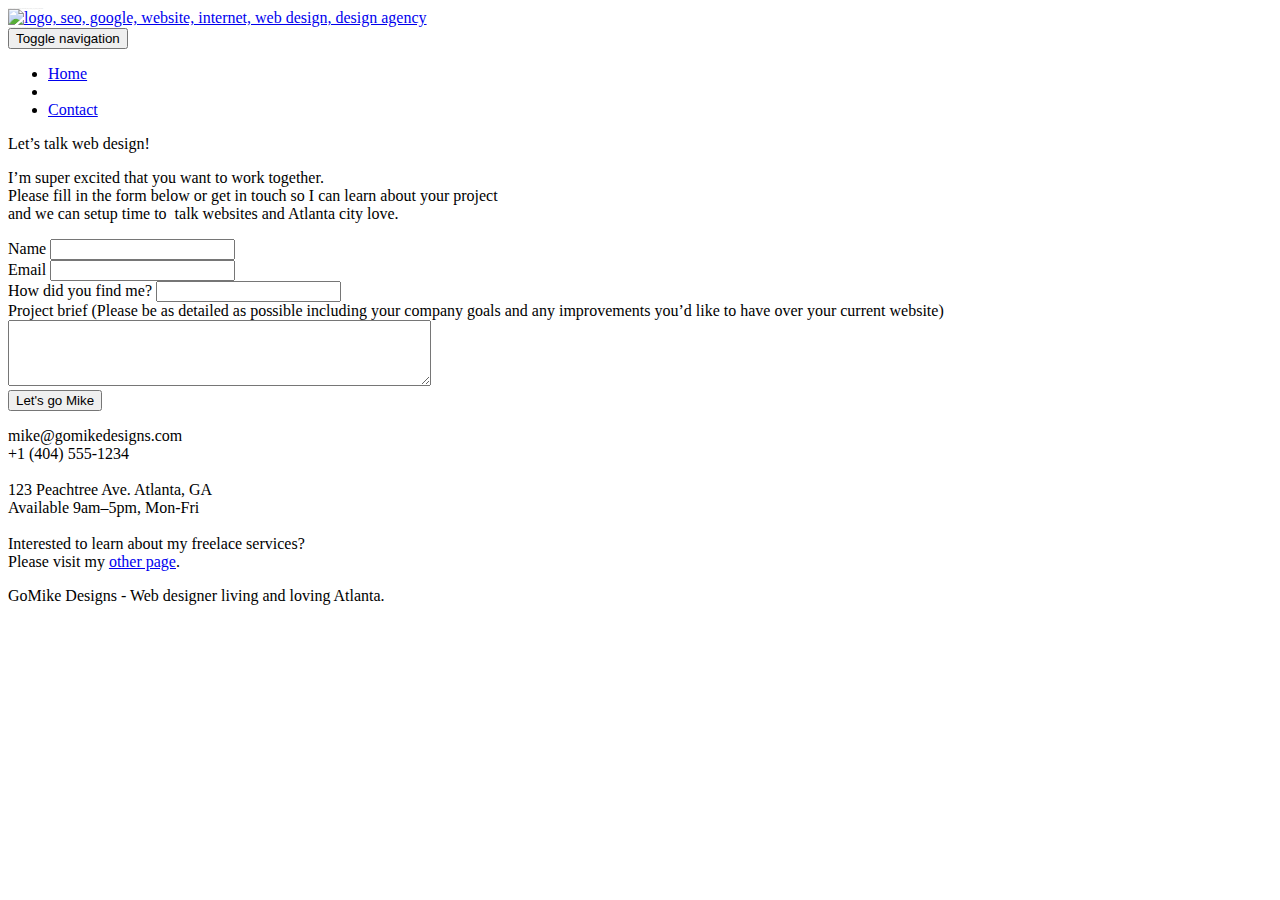
==== contact.html @ 064bd417 "Languange and file name changed" ====
<!doctype html>
<html lang="eng">
<head>
	<meta charset="utf-8">
	<meta name="keywords" content="seo, google, website, internet, web design, design agency, design agency, design agency, design agency, design agency, design agency, logo design atlanta">
	<meta name="description" content="I'm Mike and your should hire me to build your website">
	<meta name="viewport" content="width=device-width, initial-scale=1.0, viewport-fit=cover">
	<link rel="shortcut icon" type="image/png" href="favicon.jpg">
	
	<link rel="stylesheet" type="text/css" href="./css/bootstrap.css">
	<link rel="stylesheet" type="text/css" href="style.css">
	<link rel="stylesheet" type="text/css" href="./css/font-awesome.css">
	<link rel="stylesheet" type="text/css" href="./css/et-line.css">
	
	
	<script src="./js/jquery-2.1.0.js"></script>
	<script src="./js/bootstrap.js"></script>
	<script src="./js/blocs.js"></script>
	<script src="./js/jquery.touchSwipe.js"></script>
	<script src="./js/gmaps.js"></script>

	<title>.</title>

	
<!-- Analytics -->
	
<!-- Analytics END -->
	
</head>
<body>
<!-- Main container -->
<div class="page-container">
	
<!-- bloc-0 -->
<div class="bloc bgc-white l-bloc " id="bloc-0">
	<div class="container bloc-sm">
		<nav class="navbar row">
			<div class="navbar-header">
					<div class="keywords" style="color:#cccccc;font-size:1px;">web agency atlanta, web strategy, web design, logo, website, web, internet, logo design</div>
				<a class="navbar-brand" href="index.html"><img src="img/atlanta%20web%20design%20logo.png" alt="logo, seo, google, website, internet, web design, design agency" height="40" /></a>
					<div class="keywords" style="color:#cccccc;font-size:1px;">web agency atlanta, web strategy, web design, logo, website, web, internet, logo design</div>

				<button id="nav-toggle" type="button" class="ui-navbar-toggle navbar-toggle" data-toggle="collapse" data-target=".navbar-1">
					<span class="sr-only">Toggle navigation</span><span class="icon-bar"></span><span class="icon-bar"></span><span class="icon-bar"></span>
				</button>
			</div>
			<div class="collapse navbar-collapse navbar-1 special-dropdown-nav">
				<ul class="site-navigation nav navbar-nav">
					<li>
						<a href="index.html">Home</a>
					</li>
					<li>
					</li>
					<li>
						<a href="contact.html">Contact</a>
					</li>
				</ul>
			</div>
		</nav>
	</div>
</div>
<!-- bloc-0 END -->

<!-- bloc-6 -->
<div class="bloc bg-dots-bg bg-repeat bgc-dark-slate-blue d-bloc bloc-bg-texture texture-paper" id="bloc-6">
	<div class="container bloc-lg">
		<div class="row">
			<div class="col-sm-12">
				<p class="text-center hero-bloc-text tc-white">
					Let&rsquo;s talk web design!
				</p>
				<p class="text-center mg-lg tc-white tight-width-whitespace">
					I&rsquo;m super excited that you want to work together.<br>Please fill in the form below or get in touch so I can learn about your project <br>and we can setup time to &nbsp;talk websites and Atlanta city love.
				</p>
			</div>
		</div>
	</div>
</div>
<!-- bloc-6 END -->

<!-- bloc-7 -->
<div class="bloc bgc-white l-bloc" id="bloc-7">
	<div class="container bloc-lg">
		<div class="row">
			<div class="col-sm-6">
				<form id="form_1" novalidate success-msg="Your message has been sent." fail-msg="Sorry it seems that our mail server is not responding, Sorry for the inconvenience!">
					<div class="form-group">
						<label>
							Name
						</label>
						<input id="name" class="form-control" required />
					</div>
					<div class="form-group">
						<label>
							Email
						</label>
						<input id="email" class="form-control" type="email" required />
					</div>
					<div class="form-group">
						<label>
							How did you find me?
						</label>
						<input class="form-control" type="email" required id="input_504" />
					</div>
					<div class="form-group">
						<label>
							Project brief (Please be as detailed as possible including your company goals and any improvements you&rsquo;d like to have over your current website)<br>
						</label><textarea id="message" class="form-control" rows="4" cols="50" required></textarea>
					</div> 
					<button class="bloc-button btn btn-lg btn-block cta-hero btn-atomic-tangerine" type="submit">
						Let's go Mike
					</button>
				</form>
			</div>
			<div class="col-sm-6">
				<p>
					mike@gomikedesigns.com<br>+1 (404) 555-1234<br> <br>123 Peachtree Ave. Atlanta, GA<br>Available 9am–5pm, Mon-Fri <br> <br>Interested to learn about my freelace services? <br>Please visit my&nbsp;<a class="ltc-atomic-tangerine" href="index.html">other page</a>.
				</p>
			</div>
		</div>
	</div>
</div>
<!-- bloc-7 END -->

<!-- ScrollToTop Button -->
<a class="bloc-button btn btn-d scrollToTop" onclick="scrollToTarget('1')"><span class="fa fa-chevron-up"></span></a>
<!-- ScrollToTop Button END-->


<!-- Footer - bloc-8 -->
<div class="bloc bgc-dark-slate-blue d-bloc" id="bloc-8">
	<div class="container bloc-sm">
		<div class="row">
			<div class="col-sm-12">
				<p class="text-center white">
					GoMike Designs - Web designer living and loving Atlanta.<br>
				</p>
				<div class="row row-no-gutters social">
					<div class="col-sm-3">
						<div class="text-center">
							<a class="social" href="index.html"><span class="fa fa-twitter icon-md"></span></a>
						</div>
					</div>
					<div class="col-sm-3">
						<div class="text-center">
							<a class="social" href="index.html"><span class="fa fa-facebook icon-md"></span></a>
						</div>
					</div>
					<div class="col-sm-3">
						<div class="text-center">
							<a class="social" href="index.html"><span class="fa fa-dribbble icon-md"></span></a>
						</div>
					</div>
					<div class="col-sm-3">
						<div class="text-center">
							<a class="social" href="index.html"><span class="fa fa-instagram icon-md"></span></a>
						</div>
					</div>
				</div>
			</div>
		</div>
	</div>
</div>
<!-- Footer - bloc-8 END -->

</div>
<!-- Main container END -->
    

</body>
</html>
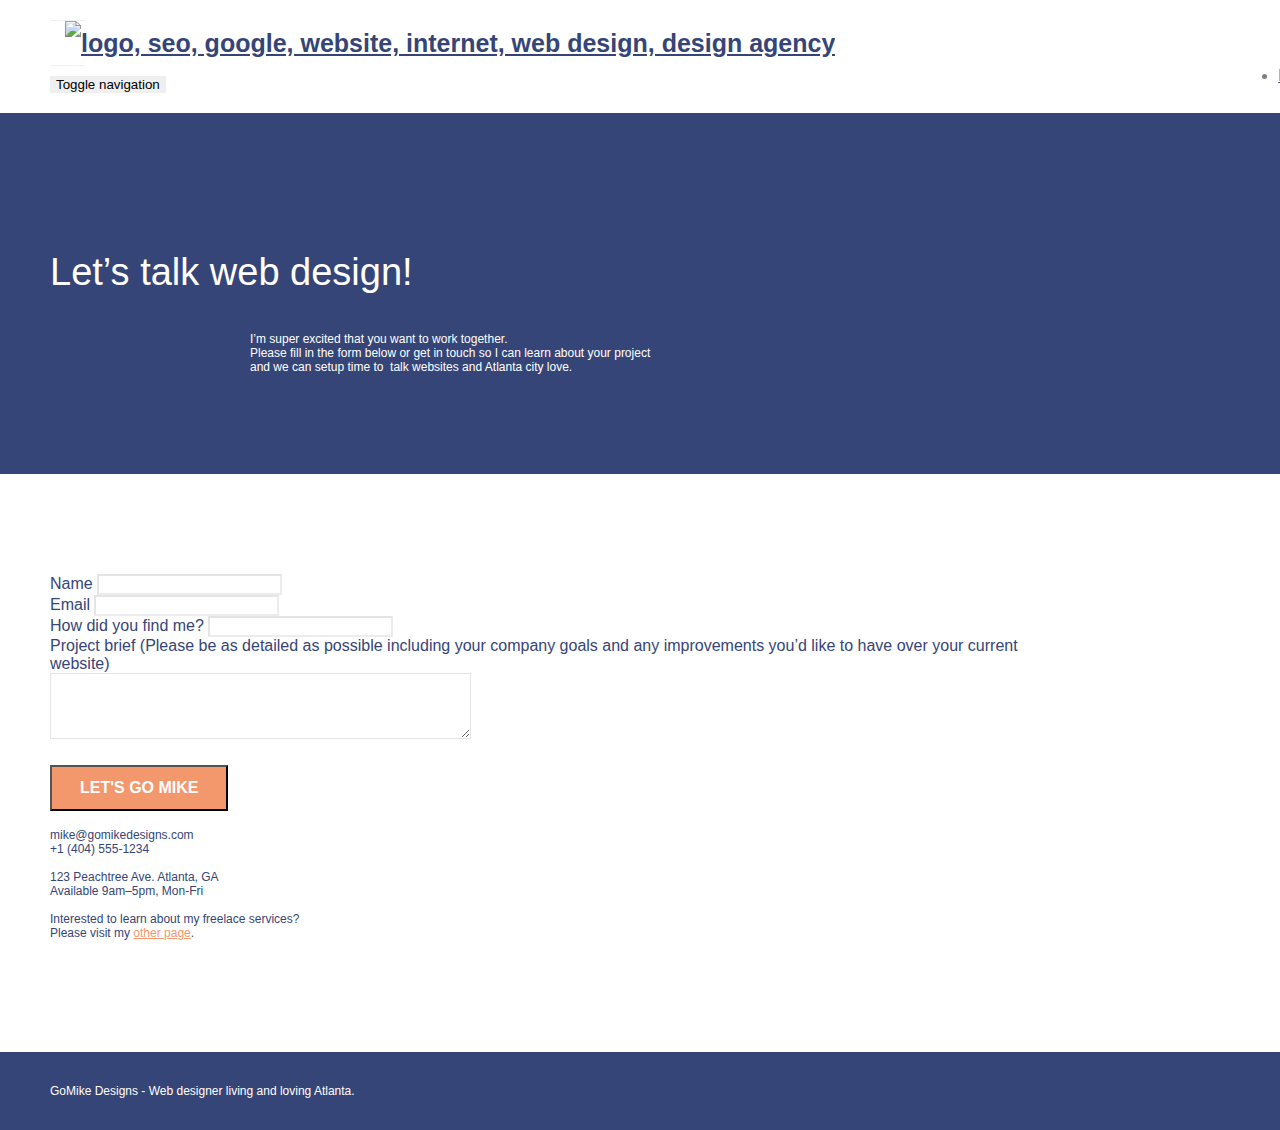
==== commit 037ca9e8: "skip to content link added to homepage and contact" ====
--- a/contact.html
+++ b/contact.html
@@ -1,5 +1,5 @@
 <!doctype html>
-<html lang="eng">
+<html lang="en">
 <head>
 	<meta charset="utf-8">
 	<meta name="keywords" content="seo, google, website, internet, web design, design agency, design agency, design agency, design agency, design agency, design agency, logo design atlanta">
@@ -30,7 +30,9 @@
 <body>
 <!-- Main container -->
 <div class="page-container">
-	
+	<a class="skip-to-content-link" href="#main">
+		Skip to content
+	  </a>
 <!-- bloc-0 -->
 <div class="bloc bgc-white l-bloc " id="bloc-0">
 	<div class="container bloc-sm">
--- a/style.css
+++ b/style.css
@@ -0,0 +1,1079 @@
+body {
+    margin: 0;
+    padding: 0;
+    background: #FFF;
+    overflow-x: hidden;
+    -webkit-font-smoothing: antialiased;
+    -moz-osx-font-smoothing: grayscale;
+}
+
+.skip-to-content-link {
+    left: 50%;
+    position: absolute;
+    transform: translateY(-100%);
+}
+
+.skip-to-content-link {
+    background: #e77e23;
+    height: 30px;
+    left: 50%;
+    padding: 8px;
+    position: absolute;
+    transform: translateY(-100%);
+    transition: transform 0.3s;
+}
+  
+.skip-to-content-link:focus {
+    transform: translateY(0%);
+}
+
+a,
+button {
+    transition: all .3s ease-in-out;
+    outline: none!important;
+}
+
+a:hover {
+    text-decoration: none;
+    cursor: pointer;
+}
+
+#page-loading-blocs-notifaction {
+    position: fixed;
+    top: 0;
+    bottom: 0;
+    width: 100%;
+    z-index: 100000;
+    background: #FFFFFF url("img/pageload-spinner.gif") no-repeat center center;
+}
+
+.bloc {
+    width: 100%;
+    clear: both;
+    background: 50% 50% no-repeat;
+    padding: 0 50px;
+    -webkit-background-size: cover;
+    -moz-background-size: cover;
+    -o-background-size: cover;
+    background-size: cover;
+    position: relative;
+}
+
+.bloc .container {
+    padding-left: 0;
+    padding-right: 0;
+}
+
+.bloc-lg {
+    padding: 100px 50px;
+}
+
+.bloc-md {
+    padding: 50px;
+}
+
+.bloc-sm {
+    padding: 20px 50px;
+}
+
+.bg-center,
+.bg-l-edge,
+.bg-r-edge,
+.bg-t-edge,
+.bg-b-edge,
+.bg-tl-edge,
+.bg-bl-edge,
+.bg-tr-edge,
+.bg-br-edge,
+.bg-repeat {
+    -webkit-background-size: auto!important;
+    -moz-background-size: auto!important;
+    -o-background-size: auto!important;
+    background-size: auto!important;
+}
+
+.bg-repeat {
+    background: repeat;
+}
+
+.bg-t-edge {
+    background: top no-repeat;
+}
+
+.bloc-bg-texture::before {
+    content: "";
+    background-size: 2px 2px;
+    position: absolute;
+    top: 0;
+    bottom: 0;
+    left: 0;
+    right: 0;
+}
+
+.texture-paper::before {
+    background: url("img/texture-paper.png");
+    background-size: 280px 280px;
+}
+
+.b-parallax {
+    background-attachment: fixed;
+}
+
+.d-bloc {
+    color: rgba(255, 255, 255, .7);
+}
+
+.d-bloc button:hover {
+    color: rgba(255, 255, 255, .9);
+}
+
+.d-bloc .icon-round,
+.d-bloc .icon-square,
+.d-bloc .icon-rounded,
+.d-bloc .icon-semi-rounded-a,
+.d-bloc .icon-semi-rounded-b {
+    border-color: rgba(255, 255, 255, .9);
+}
+
+.d-bloc .divider-h span {
+    border-color: rgba(255, 255, 255, .2);
+}
+
+.d-bloc .a-btn,
+.d-bloc .navbar a,
+.d-bloc .navbar-brand,
+.d-bloc a .icon-sm,
+.d-bloc a .icon-md,
+.d-bloc a .icon-lg,
+.d-bloc a .icon-xl,
+.d-bloc h1 a,
+.d-bloc h2 a,
+.d-bloc h3 a,
+.d-bloc h4 a,
+.d-bloc h5 a,
+.d-bloc h6 a,
+.d-bloc p a {
+    color: rgba(255, 255, 255, .6);
+}
+
+.d-bloc .a-btn:hover,
+.d-bloc .navbar a:hover,
+.d-bloc .navbar-brand:hover,
+.d-bloc a:hover .icon-sm,
+.d-bloc a:hover .icon-md,
+.d-bloc a:hover .icon-lg,
+.d-bloc a:hover .icon-xl,
+.d-bloc h1 a:hover,
+.d-bloc h2 a:hover,
+.d-bloc h3 a:hover,
+.d-bloc h4 a:hover,
+.d-bloc h5 a:hover,
+.d-bloc h6 a:hover,
+.d-bloc p a:hover {
+    color: rgba(255, 255, 255, 1);
+}
+
+.d-bloc .navbar-toggle .icon-bar {
+    background: rgba(255, 255, 255, 1);
+}
+
+.d-bloc .btn-wire,
+.d-bloc .btn-wire:hover {
+    color: rgba(255, 255, 255, 1);
+    border-color: rgba(255, 255, 255, 1);
+}
+
+.d-bloc .panel {
+    color: rgba(0, 0, 0, .5);
+}
+
+.d-bloc .panel button:hover {
+    color: rgba(0, 0, 0, .7);
+}
+
+.d-bloc .panel icon {
+    border-color: rgba(0, 0, 0, .7);
+}
+
+.d-bloc .panel .divider-h span {
+    border-color: rgba(0, 0, 0, .1);
+}
+
+.d-bloc .panel .a-btn {
+    color: rgba(0, 0, 0, .6);
+}
+
+.d-bloc .panel .a-btn:hover {
+    color: rgba(0, 0, 0, 1);
+}
+
+.d-bloc .panel .btn-wire,
+.d-bloc .panel .btn-wire:hover {
+    color: rgba(0, 0, 0, .7);
+    border-color: rgba(0, 0, 0, .3);
+}
+
+.d-bloc .panel,
+.l-bloc {
+    color: rgba(0, 0, 0, .5);
+}
+
+.d-bloc .panel button:hover,
+.l-bloc button:hover {
+    color: rgba(0, 0, 0, .7);
+}
+
+.l-bloc .icon-round,
+.l-bloc .icon-square,
+.l-bloc .icon-rounded,
+.l-bloc .icon-semi-rounded-a,
+.l-bloc .icon-semi-rounded-b {
+    border-color: rgba(0, 0, 0, .7);
+}
+
+.d-bloc .panel .divider-h span,
+.l-bloc .divider-h span {
+    border-color: rgba(0, 0, 0, .1);
+}
+
+.d-bloc .panel .a-btn,
+.l-bloc .a-btn,
+.l-bloc .navbar a,
+.l-bloc .navbar-brand,
+.l-bloc a .icon-sm,
+.l-bloc a .icon-md,
+.l-bloc a .icon-lg,
+.l-bloc a .icon-xl,
+.l-bloc h1 a,
+.l-bloc h2 a,
+.l-bloc h3 a,
+.l-bloc h4 a,
+.l-bloc h5 a,
+.l-bloc h6 a,
+.l-bloc p a {
+    color: rgba(0, 0, 0, .6);
+}
+
+.d-bloc .panel .a-btn:hover,
+.l-bloc .a-btn:hover,
+.l-bloc .navbar a:hover,
+.l-bloc .navbar-brand:hover,
+.l-bloc a:hover .icon-sm,
+.l-bloc a:hover .icon-md,
+.l-bloc a:hover .icon-lg,
+.l-bloc a:hover .icon-xl,
+.l-bloc h1 a:hover,
+.l-bloc h2 a:hover,
+.l-bloc h3 a:hover,
+.l-bloc h4 a:hover,
+.l-bloc h5 a:hover,
+.l-bloc h6 a:hover,
+.l-bloc p a:hover {
+    color: rgba(0, 0, 0, 1);
+}
+
+.l-bloc .navbar-toggle .icon-bar {
+    color: rgba(0, 0, 0, .6);
+}
+
+.d-bloc .panel .btn-wire,
+.d-bloc .panel .btn-wire:hover,
+.l-bloc .btn-wire,
+.l-bloc .btn-wire:hover {
+    color: rgba(0, 0, 0, .7);
+    border-color: rgba(0, 0, 0, .3);
+}
+
+.voffset {
+    margin-top: 30px;
+}
+
+.voffset-lg {
+    margin-top: 80px;
+}
+
+.row-no-gutters {
+    margin-right: 0;
+    margin-left: 0;
+}
+
+.row.row-no-gutters > [class^="col-"],
+.row.row-no-gutters > [class*=" col-"] {
+    padding-right: 0;
+    padding-left: 0;
+}
+
+#bloc-2-services p {
+    font-size: 11px;
+}
+
+.navbar {
+    margin-bottom: 0;
+    z-index: 1;
+}
+
+.navbar-brand {
+    height: auto;
+    padding: 3px 15px;
+    font-size: 25px;
+    font-weight: normal;
+    font-weight: 600;
+    line-height: 44px;
+}
+
+.navbar-brand img {
+    max-height: 200px;
+    margin: 0 5px 0 0;
+    display: inline;
+}
+
+.navbar-brand img[src$=svg] {
+    min-width: 100px;
+}
+
+.nav-center .navbar-brand img {
+    margin: 0;
+}
+
+.navbar .nav {
+    padding-top: 2px;
+    margin-right: -16px;
+    float: right;
+    z-index: 1;
+}
+
+.nav > li {
+    float: left;
+    margin-top: 4px;
+    font-size: 16px;
+}
+
+.navbar-nav .open .dropdown-menu > li > a {
+    text-align: inherit;
+}
+
+.nav > li a:hover,
+.nav > li a:focus {
+    background: transparent;
+}
+
+.navbar-toggle {
+    margin: 10px 10px 0 0;
+    border: 0px;
+}
+
+.navbar-toggle:hover {
+    background: transparent!important;
+}
+
+.navbar-toggle .icon-bar {
+    background-color: rgba(0, 0, 0, .5);
+    width: 26px;
+}
+
+.nav-invert .navbar .nav {
+    float: left;
+}
+
+.nav-invert .navbar-header,
+.nav-invert .navbar-brand {
+    float: right;
+    position: relative;
+    z-index: 2;
+}
+
+@media (min-width: 768px) {
+    .site-navigation {
+        position: absolute;
+        top: 50%;
+        right: 20px;
+        transform: translate(0, -50%);
+        -webkit-transform: translateY(-50%);
+    }
+    .nav > li .dropdown-menu a,
+    .nav > li .dropdown-menu a:hover {
+        color: #484848;
+    }
+    .nav-invert .site-navigation {
+        left: 0;
+        right: 0;
+    }
+    .nav-center {
+        text-align: center;
+    }
+    .nav-center .navbar-header {
+        width: 100%;
+    }
+    .nav-center .navbar-header,
+    .nav-center .navbar-brand,
+    .nav-center .nav > li {
+        float: none;
+        display: inline-block;
+    }
+    .nav-center .site-navigation {
+        position: relative;
+        width: 100%;
+        right: 0;
+        margin-right: 0px;
+        margin-top: 20px;
+    }
+    .nav-center.mini-nav .navbar-toggle {
+        float: none;
+        margin: 10px auto 0;
+    }
+}
+
+.nav > li > .dropdown a {
+    background: none!important;
+    display: block;
+    padding: 14px 15px;
+}
+
+nav .caret {
+    margin: 0 5px;
+}
+
+.dropdown-menu .dropdown-menu {
+    top: -8px;
+    left: 100%;
+}
+
+.dropdown-menu .dropmenu-flow-right {
+    top: 100%;
+    left: 0;
+    margin-left: -1px;
+    border-top-left-radius: 0;
+    border-top-right-radius: 0;
+}
+
+.dropdown-menu .dropdown span {
+    border: 4px solid black;
+    border-top-color: transparent;
+    border-right-color: transparent;
+    border-bottom-color: transparent;
+    margin: 6px -5px 0 0!important;
+    float: right;
+}
+
+.mg-md {
+    margin-top: 10px;
+    margin-bottom: 20px;
+}
+
+.mg-lg {
+    margin-top: 10px;
+    margin-bottom: 40px;
+}
+
+.btn {
+    margin: 0 5px 5px 0;
+}
+
+.btn.pull-right {
+    margin: 0 0 5px 5px;
+}
+
+.btn-d,
+.btn-d:hover,
+.btn-d:focus {
+    color: #FFF;
+    background: rgba(0, 0, 0, .3);
+}
+
+button {
+    outline: none!important;
+}
+
+.btn-rd {
+    border-radius: 40px;
+}
+
+.btn-clean {
+    border: 1px solid rgba(0, 0, 0, .08);
+    border-bottom-color: rgba(0, 0, 0, .1);
+    text-shadow: 0 1px 0 rgba(0, 0, 1, .1);
+    box-shadow: 0 1px 3px rgba(0, 0, 1, .25), inset 0 1px 0 0 rgba(255, 255, 255, .15);
+}
+
+.icon-md {
+    font-size: 30px!important;
+}
+
+.icon-lg {
+    font-size: 60px!important;
+}
+
+.sm-shadow {
+    text-shadow: 0 1px 2px rgba(0, 0, 0, .3);
+}
+
+.panel-sq,
+.panel-sq .panel-heading,
+.panel-sq .panel-footer {
+    border-radius: 0;
+}
+
+.panel-rd {
+    border-radius: 30px;
+}
+
+.panel-rd .panel-heading {
+    border-radius: 29px 29px 0 0;
+}
+
+.panel-rd .panel-footer {
+    border-radius: 0 0 29px 29px;
+}
+
+.mobile_firendly li{
+    padding: 15px;
+    border: 1px solid white;
+}
+
+.mobile_friendly li a{
+    display: block;
+    color: #ffffff!important;
+    margin: 10px;
+}
+
+.form-control {
+    border-color: rgba(0, 0, 0, .1);
+    box-shadow: none;
+}
+
+.scrollToTop {
+    width: 40px;
+    height: 40px;
+    position: fixed;
+    bottom: 20px;
+    right: 20px;
+    opacity: 0;
+    z-index: 500;
+    transition: all .3s ease-in-out;
+}
+
+.scrollToTop span {
+    margin-top: 6px;
+}
+
+.showScrollTop {
+    font-size: 14px;
+    opacity: 1;
+}
+
+a[data-lightbox] {
+    position: relative;
+    display: block;
+    text-align: center;
+}
+
+a[data-lightbox]:hover::before {
+    content: "+";
+    font-family: "HelveticaNeue-Light", "Helvetica Neue Light", "Helvetica Neue", Helvetica, Arial;
+    font-size: 32px;
+    width: 50px;
+    height: 50px;
+    margin-left: -25px;
+    border-radius: 50%;
+    background: rgba(0, 0, 0, .6);
+    color: #FFF;
+    font-weight: 100;
+    z-index: 1;
+    position: absolute;
+    top: 50%;
+    transform: translateY(-50%);
+    -webkit-transform: translateY(-50%);
+}
+
+a[data-lightbox]:hover img {
+    opacity: 0.6;
+    -webkit-animation-fill-mode: none;
+    animation-fill-mode: none;
+}
+
+#lightbox-modal {
+    display: flex;
+    align-items: center;
+}
+
+#lightbox-modal .modal-dialog {
+    width: 90%;
+    max-width: 900px;
+    margin: 0 auto 0;
+}
+
+#lightbox-modal .modal-dialog img {
+    max-height: 90vh;
+    margin: 0 auto;
+}
+
+.lightbox-caption {
+    padding: 20px;
+    color: #FFF;
+    background: rgba(0, 0, 0, .5);
+    position: absolute;
+    left: 15px;
+    right: 15px;
+    bottom: 5px;
+}
+
+.close-lightbox {
+    color: #FFF;
+    font-size: 30px;
+    position: absolute;
+    top: 20px;
+    right: 20px;
+    z-index: 20;
+    background: rgba(0, 0, 0, .5);
+    border: none;
+    line-height: 30px;
+    padding: 0 9px 5px;
+    opacity: 0.3;
+}
+
+.close-lightbox:hover,
+.next-lightbox:hover,
+.prev-lightbox:hover {
+    opacity: 1.0;
+    color: #FFF;
+}
+
+.next-lightbox,
+.prev-lightbox {
+    font-size: 20px;
+    color: rgba(255, 255, 255, .9);
+    background: rgba(0, 0, 0, .5);
+    transition: all .2s ease-in-out;
+    position: absolute;
+    top: 45%;
+    z-index: 1;
+    opacity: 0.4;
+}
+
+.next-lightbox {
+    padding: 6px 8px 1px 13px;
+    right: 25px;
+}
+
+.prev-lightbox {
+    padding: 6px 13px 1px 10px;
+    left: 25px;
+}
+
+.snapshot-lb .modal-body {
+    padding-bottom: 45px;
+}
+
+.snapshot-lb .lightbox-caption {
+    padding: 0;
+    color: rgba(0, 0, 0, .5);
+    background: none;
+}
+
+h1,
+h2,
+h3,
+h4,
+h5,
+h6,
+p,
+label,
+.btn,
+a {
+    font-family: "helvetica";
+    font-weight: 400;
+    color: #364577!important;
+}
+
+.container {
+    max-width: 1000px;
+}
+
+.hero-bloc-text {
+    font-size: 38px;
+}
+
+.hero-bloc-text-sub {
+    font-size: 36px;
+}
+
+.statement-bloc-text {
+    line-height: 26px;
+    font-style: italic;
+    font-size: 20px;
+    text-align: center;
+    font-weight: lighter;
+    max-width: 520px;
+    margin: auto auto auto auto;
+}
+
+p {
+    font-size: 12px;
+}
+
+.tight-width-whitespace {
+    max-width: 600px;
+    margin: auto auto auto auto;
+}
+
+.h1 {
+    font-size: 20px;
+    font-family: "Open Sans";
+}
+
+.cta-hero {
+    margin-top: 22px;
+    color: #FFFFFF!important;
+    text-transform: uppercase;
+    padding: 12px 28px 12px 28px;
+    font-size: 1.0em;
+    font-weight: 700;
+}
+
+.social {
+    max-width: 400px;
+    margin: auto auto auto auto;
+}
+
+h2 {
+    font-size: 22px;
+    line-height: 1.4em;
+}
+
+h3 {
+    font-size: 15px;
+    text-transform: uppercase;
+    font-weight: 700;
+    color: #333333!important;
+}
+
+.med-width-whitespace {
+    max-width: 800px;
+    margin: auto auto auto auto;
+    box-shadow: 0px 0px 0px #000000;
+}
+
+h1 {
+    color: #333333!important;
+}
+
+h4 {
+    color: #333333!important;
+}
+
+.icons {
+    margin-bottom: 14px;
+    margin-top: 24px;
+}
+
+.white {
+    color: #FFFFFF!important;
+}
+
+.portfolio-thumb {
+    margin-bottom: 24px;
+}
+
+.portfolio-row {
+    margin-bottom: 44px;
+    margin-top: 50px;
+}
+
+.avatar {
+    box-shadow: 0px 4px 9px rgba(0, 0, 0, 0.3);
+}
+
+.black-background {
+    background-color: rgba(35, 31, 32, 0.7);
+    padding: 40px 40px 40px 40px;
+}
+
+.bold-link {
+    font-weight: 900;
+    text-decoration: underline!important;
+}
+
+.service-header {
+    font-size: 15px;
+    font-weight: 700;
+    text-transform: uppercase;
+}
+
+.bgc-white {
+    background-color: #FFFFFF;
+}
+
+.bgc-dark-slate-blue {
+    background-color: #364577;
+}
+
+.bgc-atomic-tangerine {
+    background-color: #F3976C;
+}
+
+.tc-white {
+    color: #ffffff!important;
+}
+
+.btn-atomic-tangerine {
+    background: #F3976C;
+    color: #FFFFFF!important;
+}
+
+.btn-atomic-tangerine:hover {
+    background: #c27956!important;
+    color: #FFFFFF!important;
+}
+
+.ltc-white {
+    color: #FFFFFF!important;
+}
+
+.ltc-white:hover {
+    color: #cccccc!important;
+}
+
+.ltc-atomic-tangerine {
+    color: #F3976C!important;
+}
+
+.ltc-atomic-tangerine:hover {
+    color: #c27956!important;
+}
+
+.icon-dark-slate-blue {
+    color: #364577!important;
+    border-color: #364577!important;
+}
+
+.bg-dots-bg {
+    background-image: url("img/dots-bg.png");
+}
+
+.bg-lines-h2-bg {
+    background-image: url("img/lines-h2-bg.png");
+}
+
+.bg-atlanta-20made-20sign {
+    background-image: url("img/atlanta%20made%20sign.jpg");
+}
+
+.bg-atlanta-20made-20sign-20orange {
+    background-image: url("img/atlanta%20made%20sign%20orange.jpg");
+}
+
+@media (max-width: 1024px) {
+    .bloc {
+        padding-left: 20px;
+        padding-right: 20px;
+    }
+    .bloc.full-width-bloc,
+    .bloc-tile-2.full-width-bloc .container,
+    .bloc-tile-3.full-width-bloc .container,
+    .bloc-tile-4.full-width-bloc .container {
+        padding-left: 0;
+        padding-right: 0;
+    }
+}
+
+@media (max-width: 992px) and (min-width: 768px) {
+    .navbar .nav {
+        max-width: 80%
+    }
+    .nav-center.navbar .nav {
+        max-width: 100%
+    }
+}
+
+@media only screen and (min-device-width: 768px) and (max-device-width: 1024px) and (orientation: landscape) {
+    .b-parallax {
+        background-attachment: scroll;
+    }
+}
+
+@media only screen and (min-device-width: 1024px) and (max-device-width: 1366px) and (-webkit-min-device-pixel-ratio: 1.5) {
+    .b-parallax {
+        background-attachment: scroll;
+    }
+}
+
+@media (max-width: 991px) {
+    .container {
+        width: 100%;
+    }
+    .b-parallax {
+        background-attachment: scroll;
+    }
+    .page-container,
+    #hero-bloc {
+        overflow-x: hidden;
+        position: relative;
+    }
+    .bloc {
+        padding-left: constant(safe-area-inset-left);
+        padding-right: constant(safe-area-inset-right);
+    }
+    .bloc-group,
+    .bloc-group .bloc {
+        display: block;
+        width: 100%;
+    }
+    .bloc-fill-screen .fill-bloc-top-edge,
+    .bloc-fill-screen .fill-bloc-bottom-edge {
+        padding: 0 20px;
+        padding-left: constant(safe-area-inset-left);
+        padding-right: constant(safe-area-inset-right);
+    }
+}
+
+@media (max-width: 767px) {
+    .page-container {
+        overflow-x: hidden;
+        position: relative;
+    }
+    h1,
+    h2,
+    h3,
+    h4,
+    h5,
+    h6,
+    p,
+    #disqus_thread {
+        padding-left: 10px!important;
+        padding-right: 10px!important;
+    }
+    .b-parallax {
+        background-attachment: scroll;
+    }
+    .navbar .nav {
+        padding-top: 0;
+        border-top: 1px solid rgba(0, 0, 0, .2);
+        float: none!important;
+    }
+    .navbar.row {
+        margin-left: 0;
+        margin-right: 0;
+    }
+    .site-navigation {
+        position: inherit;
+        transform: none;
+        -webkit-transform: none;
+        -ms-transform: none;
+    }
+    .nav > li {
+        margin-top: 0;
+        border-bottom: 1px solid rgba(0, 0, 0, .1);
+        background: rgba(0, 0, 0, .05);
+        text-align: left;
+        padding-left: 15px;
+        width: 100%;
+    }
+    .nav > li:hover {
+        background: rgba(0, 0, 0, .08);
+    }
+    .dropdown .dropdown a .caret {
+        float: none;
+        margin: 5px 0 0 10px!important;
+        border: 4px solid black;
+        border-bottom-color: transparent;
+        border-right-color: transparent;
+        border-left-color: transparent;
+    }
+    #hero-bloc .navbar .nav {
+        background: rgba(0, 0, 0, .8);
+    }
+    #hero-bloc .navbar .nav a {
+        color: rgba(255, 255, 255, .6);
+    }
+    .hero {
+        padding: 50px 0;
+    }
+    .hero-nav {
+        left: -1px;
+        right: -1px;
+    }
+    .navbar-collapse {
+        padding: 0;
+        overflow-x: hidden;
+        -webkit-box-shadow: none;
+        box-shadow: none;
+    }
+    .navbar-brand img {
+        max-height: 40px;
+        width: auto;
+    }
+    .nav-invert .navbar-header {
+        float: none;
+        width: 100%;
+    }
+    .nav-invert .navbar-toggle {
+        float: left;
+        margin-left: 10px;
+    }
+    .bloc {
+        padding-left: 0;
+        padding-right: 0;
+    }
+    .bloc-xxl,
+    .bloc-xl,
+    .bloc-lg {
+        padding: 40px 0;
+    }
+    .bloc-sm,
+    .bloc-md {
+        padding-left: 0;
+        padding-right: 0;
+    }
+    .bloc-tile-2 .container,
+    .bloc-tile-3 .container,
+    .bloc-tile-4 .container,
+    .bloc-fill-screen .fill-bloc-top-edge,
+    .bloc-fill-screen .fill-bloc-bottom-edge {
+        padding-left: 0;
+        padding-right: 0;
+    }
+    .a-block {
+        padding: 0 10px;
+    }
+    .btn-dwn {
+        display: none;
+    }
+    .voffset {
+        margin-top: 5px;
+    }
+    .voffset-md {
+        margin-top: 20px;
+    }
+    .voffset-lg {
+        margin-top: 30px;
+    }
+    form {
+        padding: 5px;
+    }
+    .close-lightbox {
+        display: inline-block;
+    }
+    .blocsapp-device-iphone5 {
+        background-size: 216px 425px;
+        padding-top: 60px;
+        width: 216px;
+        height: 425px;
+    }
+    .blocsapp-device-iphone5 img {
+        width: 180px;
+        height: 320px;
+    }
+}
+
+@media (max-width: 400px) {
+    .bloc {
+        padding-left: 0;
+        padding-right: 0;
+    }
+}
+
+@media (max-width: 767px) {
+    .bloc-mob-center-text {
+        text-align: center;
+    }
+}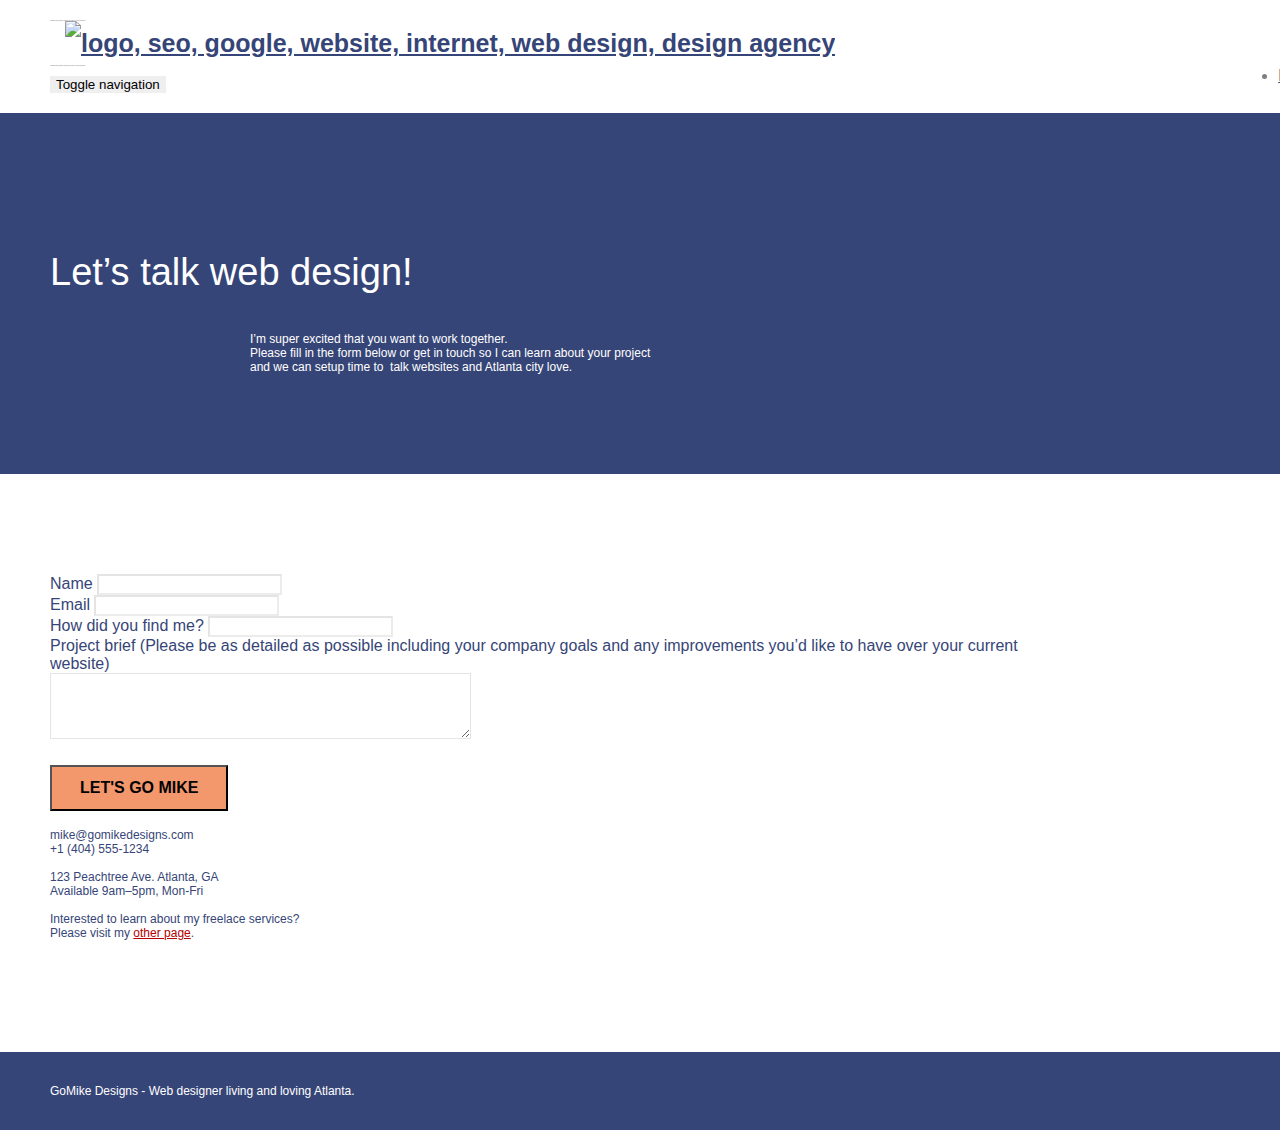
==== commit c86e08d4: "tangerine changed" ====
--- a/contact.html
+++ b/contact.html
@@ -38,9 +38,9 @@
 	<div class="container bloc-sm">
 		<nav class="navbar row">
 			<div class="navbar-header">
-					<div class="keywords" style="color:#cccccc;font-size:1px;">web agency atlanta, web strategy, web design, logo, website, web, internet, logo design</div>
+					<div class="keywords" style="color:#333;font-size:1px;">web agency atlanta, web strategy, web design, logo, website, web, internet, logo design</div>
 				<a class="navbar-brand" href="index.html"><img src="img/atlanta%20web%20design%20logo.png" alt="logo, seo, google, website, internet, web design, design agency" height="40" /></a>
-					<div class="keywords" style="color:#cccccc;font-size:1px;">web agency atlanta, web strategy, web design, logo, website, web, internet, logo design</div>
+					<div class="keywords" style="color:#333;font-size:1px;">web agency atlanta, web strategy, web design, logo, website, web, internet, logo design</div>
 
 				<button id="nav-toggle" type="button" class="ui-navbar-toggle navbar-toggle" data-toggle="collapse" data-target=".navbar-1">
 					<span class="sr-only">Toggle navigation</span><span class="icon-bar"></span><span class="icon-bar"></span><span class="icon-bar"></span>
--- a/style.css
+++ b/style.css
@@ -14,7 +14,7 @@
 }
 
 .skip-to-content-link {
-    background: #e77e23;
+    color: #000000;
     height: 30px;
     left: 50%;
     padding: 8px;
@@ -817,7 +817,7 @@
 
 .btn-atomic-tangerine {
     background: #F3976C;
-    color: #FFFFFF!important;
+    color: #030303!important;
 }
 
 .btn-atomic-tangerine:hover {
@@ -834,7 +834,7 @@
 }
 
 .ltc-atomic-tangerine {
-    color: #F3976C!important;
+    color: #b40000!important;
 }
 
 .ltc-atomic-tangerine:hover {
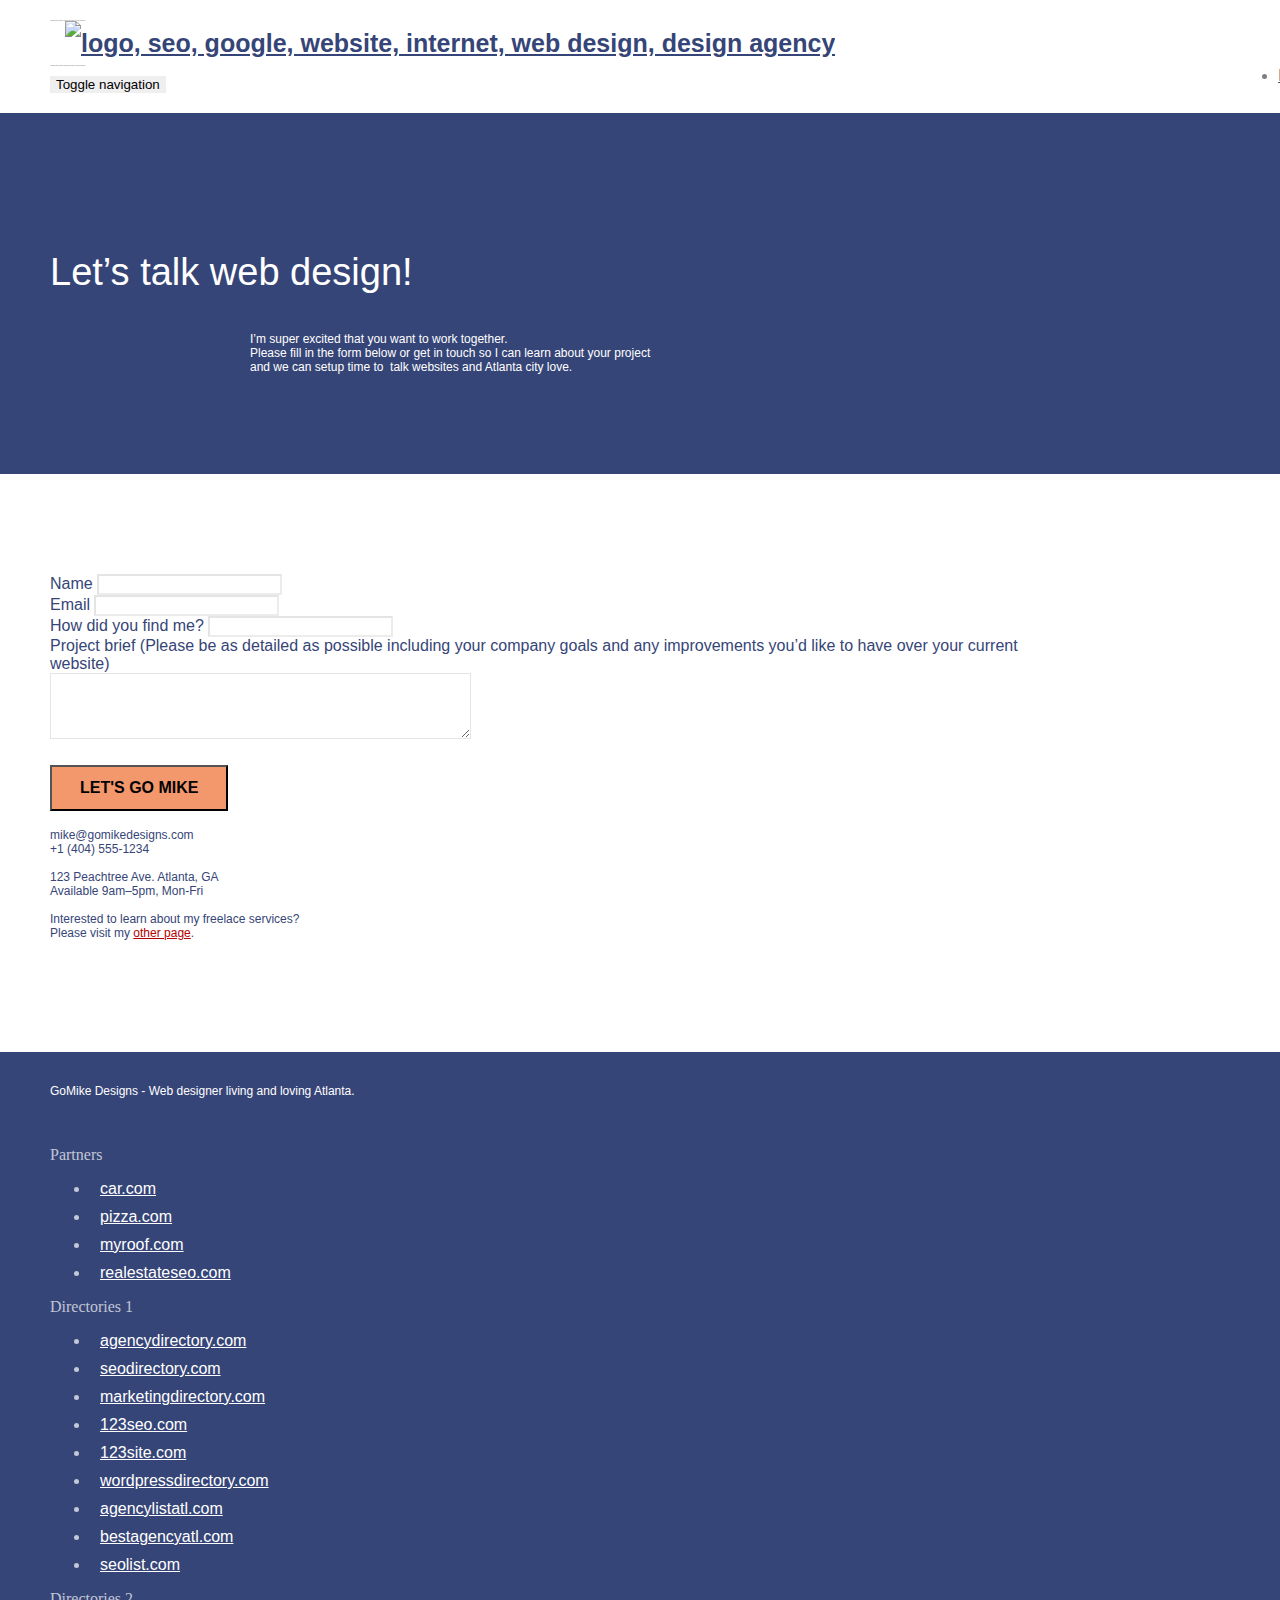
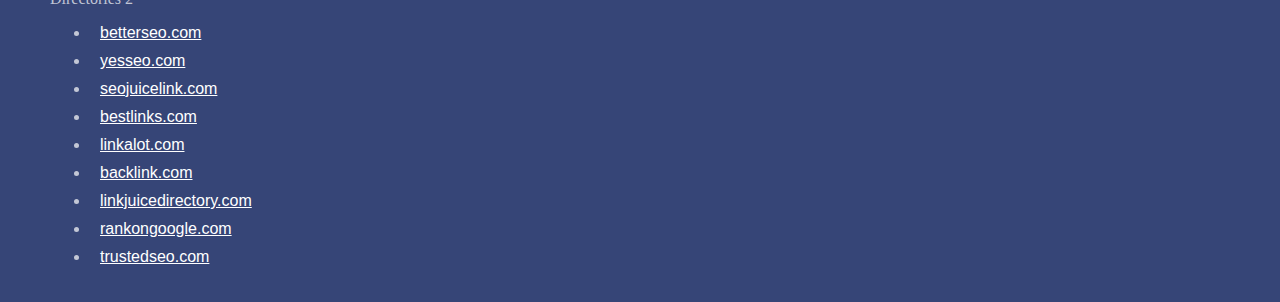
==== commit 60d25db1: "images reduction to optimize speed" ====
--- a/contact.html
+++ b/contact.html
@@ -85,27 +85,27 @@
 	<div class="container bloc-lg">
 		<div class="row">
 			<div class="col-sm-6">
-				<form id="form_1" novalidate success-msg="Your message has been sent." fail-msg="Sorry it seems that our mail server is not responding, Sorry for the inconvenience!">
-					<div class="form-group">
-						<label>
+				<form id="form_1" novalidate>
+					<div class="form-group">
+						<label for="name">
 							Name
 						</label>
 						<input id="name" class="form-control" required />
 					</div>
 					<div class="form-group">
-						<label>
+						<label for="email">
 							Email
 						</label>
 						<input id="email" class="form-control" type="email" required />
 					</div>
 					<div class="form-group">
-						<label>
+						<label for="input_504">
 							How did you find me?
 						</label>
 						<input class="form-control" type="email" required id="input_504" />
 					</div>
 					<div class="form-group">
-						<label>
+						<label for="message">
 							Project brief (Please be as detailed as possible including your company goals and any improvements you&rsquo;d like to have over your current website)<br>
 						</label><textarea id="message" class="form-control" rows="4" cols="50" required></textarea>
 					</div> 
@@ -140,23 +140,65 @@
 				<div class="row row-no-gutters social">
 					<div class="col-sm-3">
 						<div class="text-center">
-							<a class="social" href="index.html"><span class="fa fa-twitter icon-md"></span></a>
-						</div>
-					</div>
-					<div class="col-sm-3">
-						<div class="text-center">
-							<a class="social" href="index.html"><span class="fa fa-facebook icon-md"></span></a>
-						</div>
-					</div>
-					<div class="col-sm-3">
-						<div class="text-center">
-							<a class="social" href="index.html"><span class="fa fa-dribbble icon-md"></span></a>
-						</div>
-					</div>
-					<div class="col-sm-3">
-						<div class="text-center">
-							<a class="social" href="index.html"><span class="fa fa-instagram icon-md"></span></a>
-						</div>
+							<a class="social" title="Twitter" href="index.html"><i class="fa fa-twitter icon-md"></i></a>
+						</div>
+					</div>
+					<div class="col-sm-3">
+						<div class="text-center">
+							<a class="social" title="Facebook" href="index.html"><i class="fa fa-facebook icon-md"></i></a>
+						</div>
+					</div>
+					<div class="col-sm-3">
+						<div class="text-center">
+							<a class="social" title="Pinterest" href="index.html"><i class="fa fa-dribbble icon-md"></i></a>
+						</div>
+					</div>
+					<div class="col-sm-3">
+						<div class="text-center">
+							<a class="social" title="Instagram" href="index.html"><i class="fa fa-instagram icon-md"></i></a>
+						</div>
+					</div>
+
+					<div class="keywords" style="color:#364577;">web agency atlanta, web strategy, web design, logo, website, web, internet, logo design</div>
+
+				</div>
+					<div class="row">
+					<div class="col-sm-4">
+						Partners
+							<ul class="mobile_friendly">
+								<li><a href="car.com">car.com</a></li>
+								<li><a href="pizza.com">pizza.com</a></li>
+								<li><a href="myroof.com">myroof.com</a></li>
+								<li><a href="realestateseo.com">realestateseo.com</a></li>
+							</ul>		
+					</div>
+					<div class="col-sm-4">
+						Directories 1
+						<ul class="mobile_friendly">
+							<li><a href="agencydirectory.com">agencydirectory.com</a></li>
+							<li><a href="seodirectory.com">seodirectory.com</a></li>
+							<li><a href="marketingdirectory.com">marketingdirectory.com</a></li>
+							<li><a href="123seo.com">123seo.com</a></li>
+							<li><a href="123site.com">123site.com</a></li>
+							<li><a href="wordpressdirectory.com">wordpressdirectory.com</a></li>
+							<li><a href="agencylistatl.com">agencylistatl.com</a></li>
+							<li><a href="bestagencyatl.com">bestagencyatl.com</a></li>
+							<li><a href="seolist.com">seolist.com</a></li>
+						</ul>
+					</div>
+					<div class="col-sm-4">
+						Directories 2
+						<ul class="mobile_friendly">
+							<li><a href="betterseo.com">betterseo.com</a></li>
+							<li><a href="yesseo.com">yesseo.com</a></li>
+							<li><a href="seojuicelink.com">seojuicelink.com</a></li>
+							<li><a href="bestlinks.com">bestlinks.com</a></li>
+							<li><a href="linkalot.com">linkalot.com</a></li>
+							<li><a href="backlink.com">backlink.com</a></li>
+							<li><a href="linkjuicedirectory.com">linkjuicedirectory.com</a></li>
+							<li><a href="rankongoogle.com">rankongoogle.com</a></li>
+							<li><a href="trustedseo.com">trustedseo.com</a></li>
+						</ul>
 					</div>
 				</div>
 			</div>
